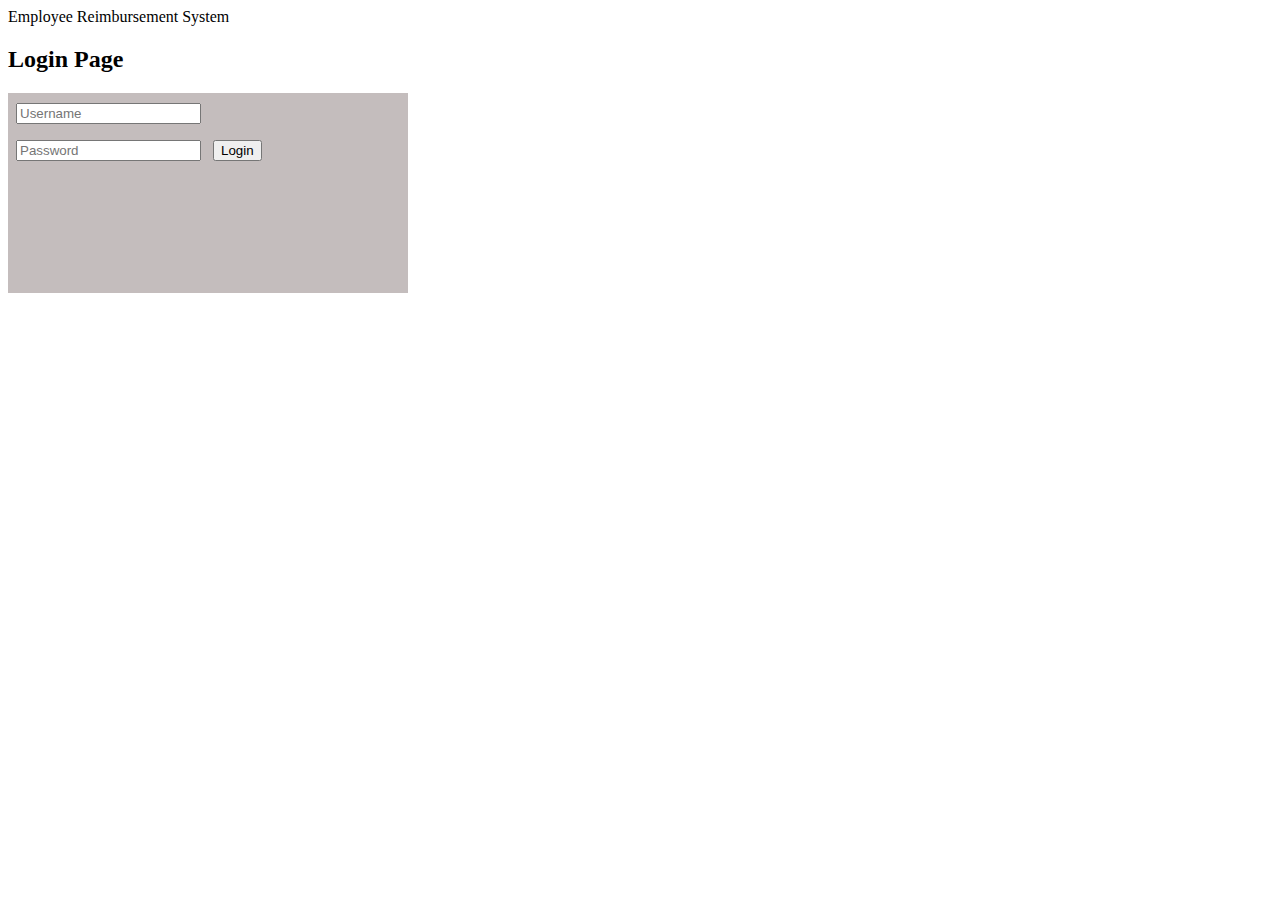
==== src/main/resources/frontend/index.html @ b19edc9d "login page has sessions" ====
<!DOCTYPE html>
<html lang="en">
<head>
    <meta charset="UTF-8">
    <meta http-equiv="X-UA-Compatible" content="IE=edge">
    <meta name="viewport" content="width=device-width, initial-scale=1.0">
    <title>Employee Reimbursement System</title>
    <link rel="stylesheet" href="./styles.css">
    <link href="https://cdn.jsdelivr.net/npm/bootstrap@5.1.3/dist/css/bootstrap.min.css" rel="stylesheet" integrity="sha384-1BmE4kWBq78iYhFldvKuhfTAU6auU8tT94WrHftjDbrCEXSU1oBoqyl2QvZ6jIW3" crossorigin="anonymous">
</head>
<body>
    <nav class="navbar navbar-dark bg-dark">
        <div class="container-fluid">
          <span class="navbar-brand mb-0 h1">Employee Reimbursement System</span>
        </div>
    </nav>
    <h2>Login Page</h2>
    <div class="login-container">
        <form onsubmit="login(event)">
            <input type="text" id="username-input" placeholder="Username"/>
            <input type="password" id="password-input" placeholder="Password">
            <button class="btn btn-primary">Login</button>
        </form>
    </div>

    <script src="./script.js"></script>
    <script src="https://cdn.jsdelivr.net/npm/bootstrap@5.1.3/dist/js/bootstrap.bundle.min.js" integrity="sha384-ka7Sk0Gln4gmtz2MlQnikT1wXgYsOg+OMhuP+IlRH9sENBO0LRn5q+8nbTov4+1p" crossorigin="anonymous"></script>
</body>
</html>
---- src/main/resources/frontend/styles.css ----
.login-container{
    display: flex;
    justify-content: space-evenly;
    background-color: rgb(196, 189, 189);
    width: 400px;
    height: 200px;
}

#username-input{
    margin: 8px;
    margin-top: 10px;
}

#password-input{
    margin: 8px;
}
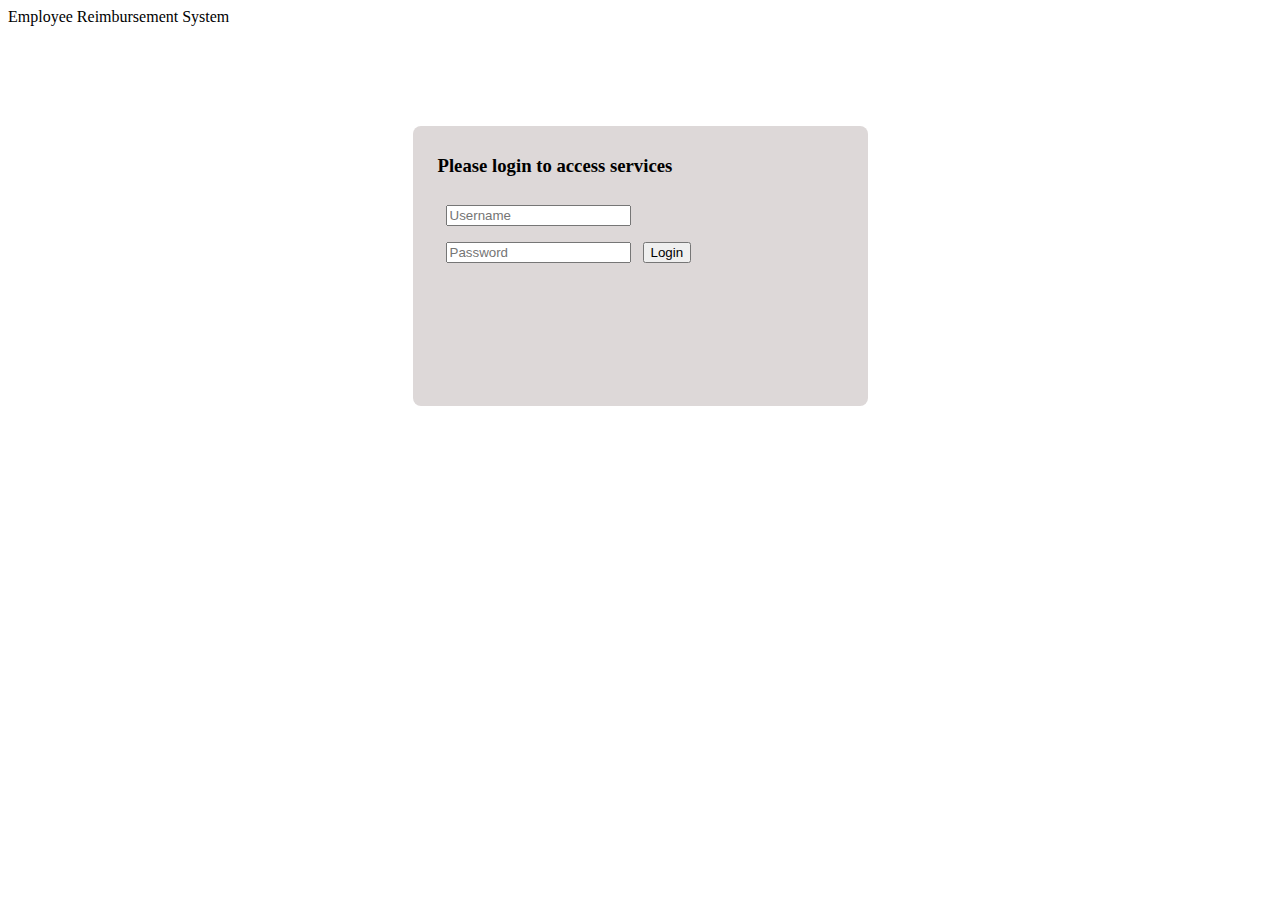
==== commit 10d28165: "styled login page" ====
--- a/src/main/resources/frontend/index.html
+++ b/src/main/resources/frontend/index.html
@@ -14,14 +14,18 @@
           <span class="navbar-brand mb-0 h1">Employee Reimbursement System</span>
         </div>
     </nav>
-    <h2>Login Page</h2>
-    <div class="login-container">
-        <form onsubmit="login(event)">
-            <input type="text" id="username-input" placeholder="Username"/>
-            <input type="password" id="password-input" placeholder="Password">
-            <button class="btn btn-primary">Login</button>
-        </form>
+    <div class="flex-container">
+        <span class="login-container ">
+            <form onsubmit="login(event)">
+                <h3>Please login to access services</h3>
+                <input type="text" id="username-input" placeholder="Username"/>
+                <br>
+                <input type="password" id="password-input" placeholder="Password">
+                <button class="btn btn-primary">Login</button>
+            </form>
+        </span>   
     </div>
+    
 
     <script src="./script.js"></script>
     <script src="https://cdn.jsdelivr.net/npm/bootstrap@5.1.3/dist/js/bootstrap.bundle.min.js" integrity="sha384-ka7Sk0Gln4gmtz2MlQnikT1wXgYsOg+OMhuP+IlRH9sENBO0LRn5q+8nbTov4+1p" crossorigin="anonymous"></script>
--- a/src/main/resources/frontend/styles.css
+++ b/src/main/resources/frontend/styles.css
@@ -1,9 +1,17 @@
+.flex-container{
+    display: flex;
+    flex-direction: row;
+    justify-content: space-evenly;
+}
+
 .login-container{
-    display: flex;
-    justify-content: space-evenly;
-    background-color: rgb(196, 189, 189);
+    /* display: flex; */
+    background-color: rgb(221, 216, 216);
     width: 400px;
-    height: 200px;
+    height: 250px;
+    margin-top: 100px;
+    padding: 10px 30px 20px 25px;
+    border-radius: 8px;
 }
 
 #username-input{
